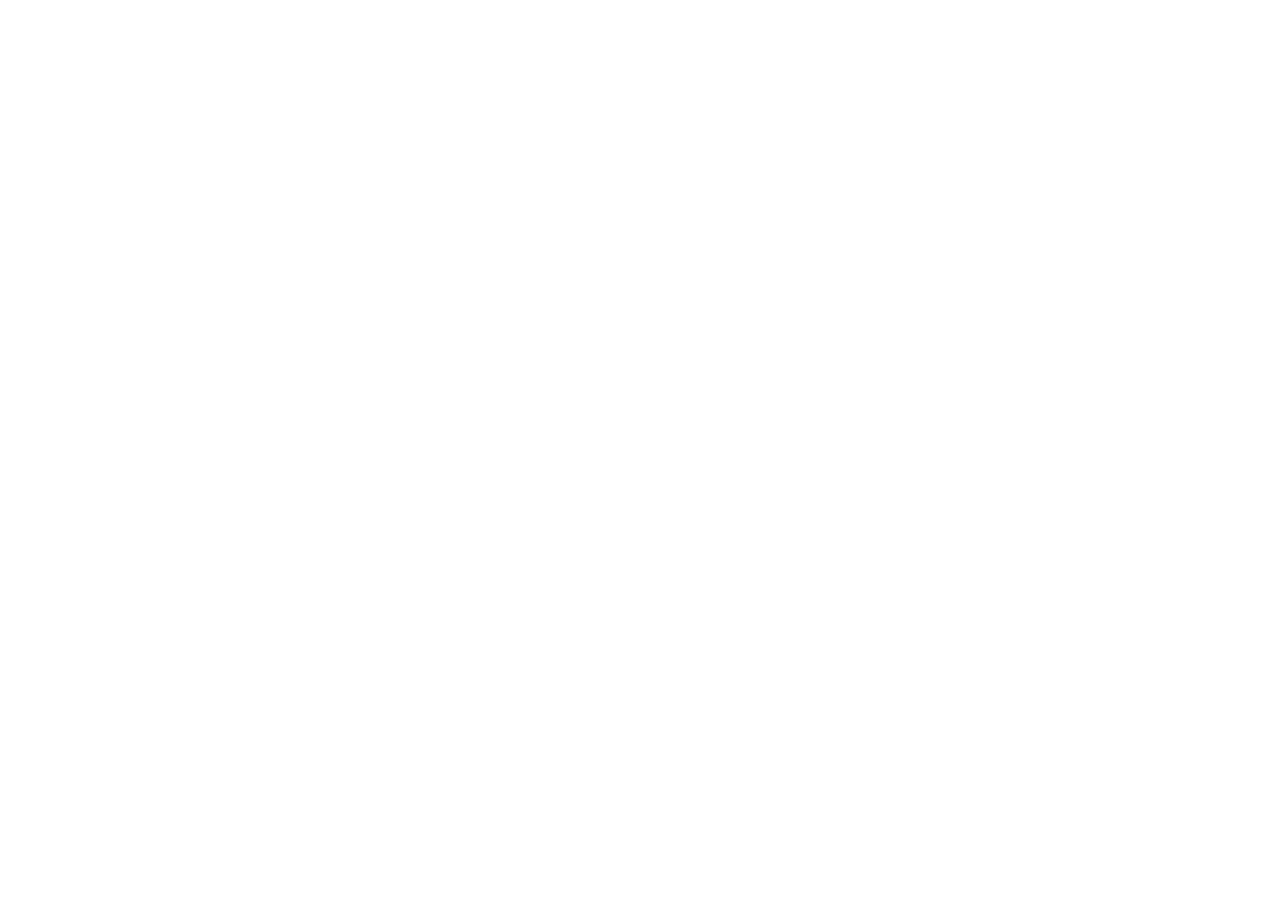
==== html/registration_form.html @ 70c0b328 "*" ====
<!DOCTYPE html>
<html lang="en">
<head>
    <meta charset="UTF-8">
    <meta name="viewport" content="width=device-width, initial-scale=1.0">
    <!-- bootstrap link -->
    <link href="https://cdn.jsdelivr.net/npm/bootstrap@5.1.3/dist/css/bootstrap.min.css" rel="stylesheet" integrity="sha384-1BmE4kWBq78iYhFldvKuhfTAU6auU8tT94WrHftjDbrCEXSU1oBoqyl2QvZ6jIW3" crossorigin="anonymous">
    <!-- boostrap js link -->
    <script src="https://cdn.jsdelivr.net/npm/bootstrap@5.1.3/dist/js/bootstrap.bundle.min.js" integrity="sha384-ka7Sk0Gln4gmtz2MlQnikT1wXgYsOg+OMhuP+IlRH9sENBO0LRn5q+8nbTov4+1p" crossorigin="anonymous"></script>
    <!-- css link -->
    <link rel="stylesheet" href="../style.css">
    <title>Registration Form</title>
</head>
<body>
    <div class="container-fluid">
        <div class="row flex-row">
            <div class="col-3 h-15" id="lf_head"></div>
            <div class="col-3 h-25" id="md_head"></div>
            <div class="col-6 h-25" id="rt_head"></div>
        </div>
        <div class="row"></div>
    </div>

</body>
</html>
---- style.css ----
/* #lf_head{
    background-color: #365140;
}
#md_head{
    background-color: #38AF7E;
}
#rt_head{
    background-color: #F09B03;
} */
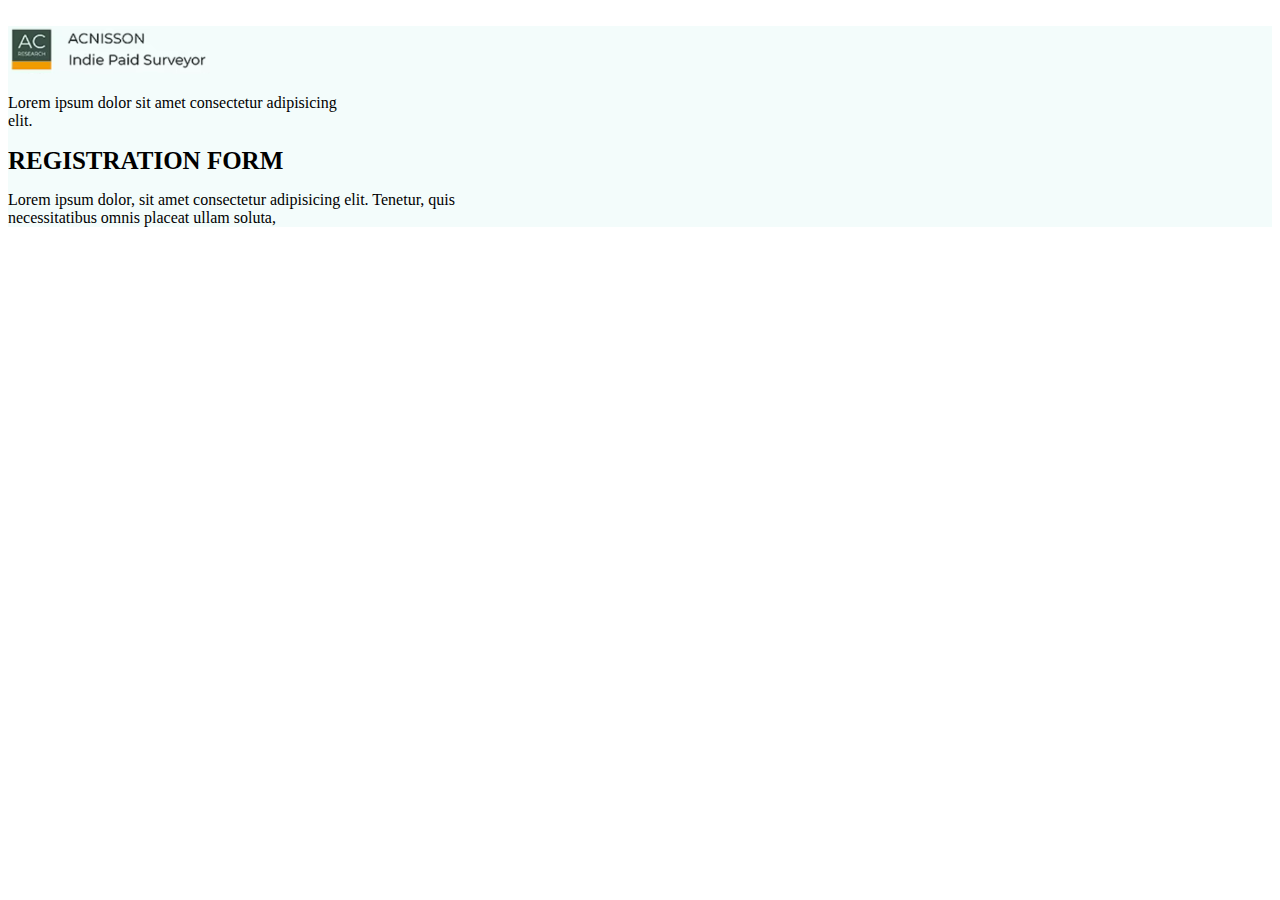
==== commit 79db9118: "*" ====
--- a/html/registration_form.html
+++ b/html/registration_form.html
@@ -9,16 +9,40 @@
     <script src="https://cdn.jsdelivr.net/npm/bootstrap@5.1.3/dist/js/bootstrap.bundle.min.js" integrity="sha384-ka7Sk0Gln4gmtz2MlQnikT1wXgYsOg+OMhuP+IlRH9sENBO0LRn5q+8nbTov4+1p" crossorigin="anonymous"></script>
     <!-- css link -->
     <link rel="stylesheet" href="../style.css">
+    <!-- favicon -->
+    <link rel="icon" type="image/x-icon" href="../images/images2.png">
+    
     <title>Registration Form</title>
 </head>
 <body>
     <div class="container-fluid">
-        <div class="row flex-row">
-            <div class="col-3 h-15" id="lf_head"></div>
-            <div class="col-3 h-25" id="md_head"></div>
-            <div class="col-6 h-25" id="rt_head"></div>
+
+        <div class="row top_border">
+            <div class="col-3" id="lf_head"></div>
+            <div class="col-3" id="md_head"></div>
+            <div class="col-6" id="rt_head"></div>
         </div>
-        <div class="row"></div>
+
+        <div class="row justify-content-evenly p-3 nav_top">
+            <div class="col-6 left_top">
+                <img src="../images/Capture.PNG" alt="">
+                <p>Lorem ipsum dolor sit amet consectetur adipisicing elit.</p>
+            </div>
+            <div class="col-6 right_top">
+                <h1>REGISTRATION FORM</h1>
+                <P>Lorem ipsum dolor, sit amet consectetur adipisicing elit. Tenetur, quis necessitatibus omnis placeat ullam soluta,</P>
+            </div>
+        </div>
+
+        <div class="row justify-content-evenly p-3 nav_top">
+            <div class="col-6 left_top">
+                
+            </div>
+            <div class="col-6 right_top">
+                
+            </div>
+        </div>
+
     </div>
 
 </body>
--- a/style.css
+++ b/style.css
@@ -1,4 +1,7 @@
-/* #lf_head{
+.top_border{
+    height: 2vh;
+}
+#lf_head{
     background-color: #365140;
 }
 #md_head{
@@ -6,4 +9,25 @@
 }
 #rt_head{
     background-color: #F09B03;
-} */+}
+.nav_top{
+    background-color: #F3FCFB;
+}
+.left_top{
+    width: 40%;
+}
+.left_top img{
+    width: 40%;
+}
+.left_top p{
+    width: 70%;
+}
+.right_top{
+    width: 40%;
+}
+.right_top h1{
+font-size: 25px;
+}
+.right_top p{
+width: 100%;
+}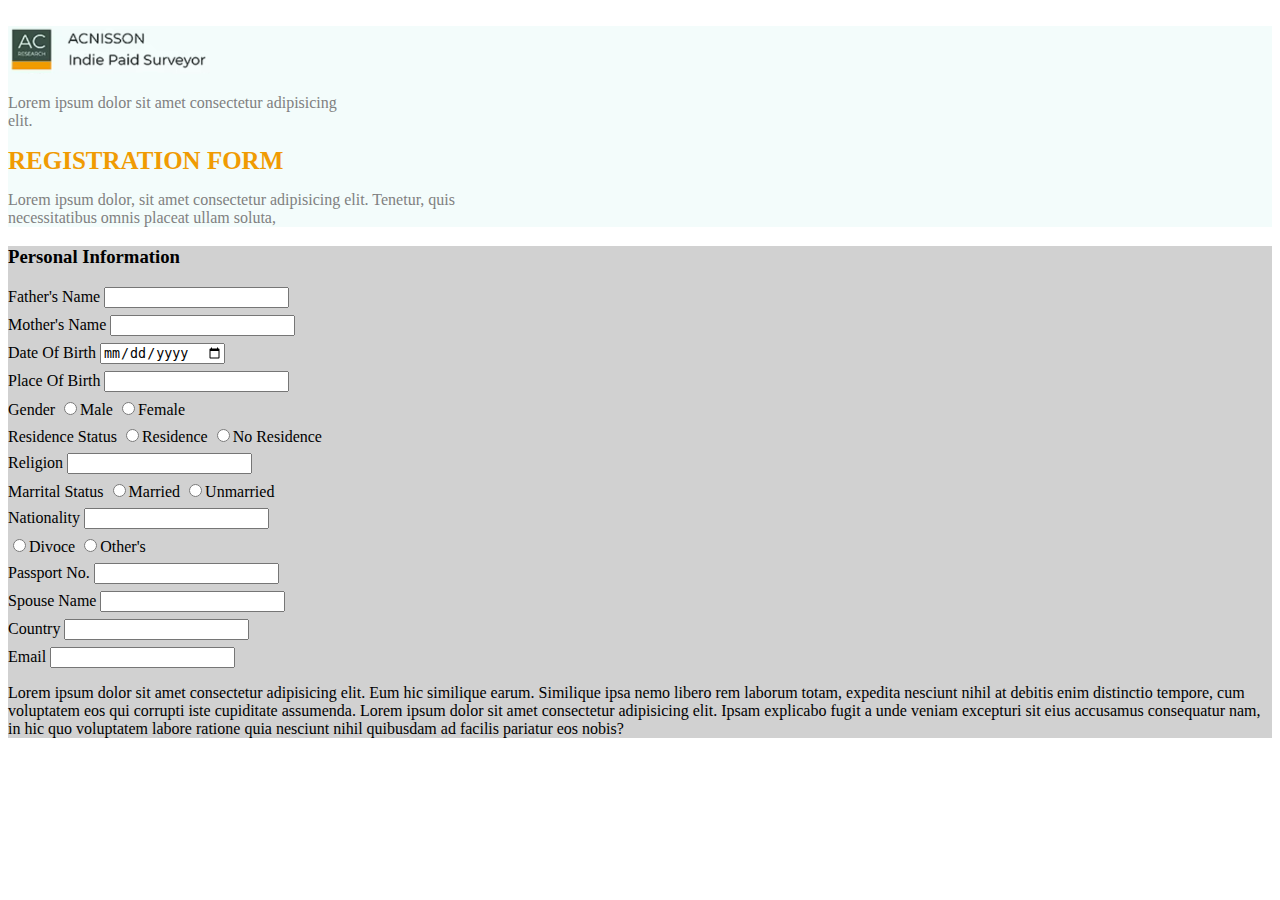
==== commit 0a131954: "." ====
--- a/html/registration_form.html
+++ b/html/registration_form.html
@@ -34,14 +34,92 @@
             </div>
         </div>
 
-        <div class="row justify-content-evenly p-3 nav_top">
-            <div class="col-6 left_top">
-                
+        <div class="container-fluid">
+        <form action="">
+        <div class="row justify-content-evenly p-3 contact">
+            <div class="col-12">
+                <h3>Personal Information</h3>
             </div>
-            <div class="col-6 right_top">
-                
+            <div class="col-6 contact_inside">
+                <label for="mother">Father's Name</label>
+                <input id="mother" type="text" name="father">
             </div>
+            <div class="col-6">
+                <label for="mother">Mother's Name</label>
+                <input id="mother" type="text" name="mother">
+            </div>
+            <div class="col-6">
+                <label for="birth">Date Of Birth</label>
+                <input id="birth" type="date" name="birth">
+            </div>
+
+            <div class="col-6">
+                <label for="place">Place Of Birth</label>
+                <input id="place" type="text" name="place">
+            </div>
+
+            <div class="col-6">
+                <label for="gender">Gender</label>
+               <input type="radio" name="gender">Male
+               <input type="radio" name="gender">Female
+            </div>
+            <div class="col-6">
+                <label for="gender">Residence Status</label>
+               <input type="radio" name="gender">Residence
+               <input type="radio" name="gender">No Residence
+            </div>
+
+            <div class="col-6">
+                <label for="religion">Religion</label>
+                <input id="religion" type="text" name="religion">
+            </div>
+
+            <div class="col-6">
+                <label for="gender">Marrital Status</label>
+               <input type="radio" name="gender">Married
+               <input type="radio" name="gender">Unmarried
+            </div>
+
+            <div class="col-6">
+                <label for="nationality">Nationality</label>
+                <input id="nationality" type="text" name="nationality">
+            </div>
+
+            <div class="col-6">
+               <input type="radio" name="gender">Divoce
+               <input type="radio" name="gender">Other's
+            </div>
+            <div class="col-6">
+                <label for="passport">Passport No.</label>
+                <input id="passport" type="text" name="passport">
+            </div>
+            <div class="col-6">
+                <label for="spouse">Spouse Name</label>
+                <input id="spouse" type="text" name="spouse">
+            </div>
+            <div class="col-6">
+                <label for="country">Country</label>
+                <input id="country" type="text" name="country">
+            </div>
+            <div class="col-6">
+                <label for="email">Email</label>
+                <input id="email" type="text" name="email">
+            </div>
+
+            <div class="col-10">
+                <p>Lorem ipsum dolor sit amet consectetur adipisicing elit. Eum hic similique earum. Similique ipsa nemo libero rem laborum totam, expedita nesciunt nihil at debitis enim distinctio tempore, cum voluptatem eos qui corrupti iste cupiditate assumenda. Lorem ipsum dolor sit amet consectetur adipisicing elit. Ipsam explicabo fugit a unde veniam excepturi sit eius accusamus consequatur nam, in hic quo voluptatem labore ratione quia nesciunt nihil quibusdam ad facilis pariatur eos nobis?</p>
+            </div>
+
+            
+
         </div>
+    </form>
+</div>
+    <div class="row top_border">
+        <div class="col-3" id="lf_head"></div>
+        <div class="col-3" id="md_head"></div>
+        <div class="col-6" id="rt_head"></div>
+    </div>
 
     </div>
 
--- a/style.css
+++ b/style.css
@@ -21,13 +21,24 @@
 }
 .left_top p{
     width: 70%;
+    color: gray;
 }
 .right_top{
     width: 40%;
 }
 .right_top h1{
 font-size: 25px;
+font-weight: 700;
+color: #F09B03;
 }
 .right_top p{
 width: 100%;
+color: gray;
+}
+
+form{
+    background-color: rgb(209, 209, 209);
+}
+.contact>div{
+    margin: 7px 0px;
 }